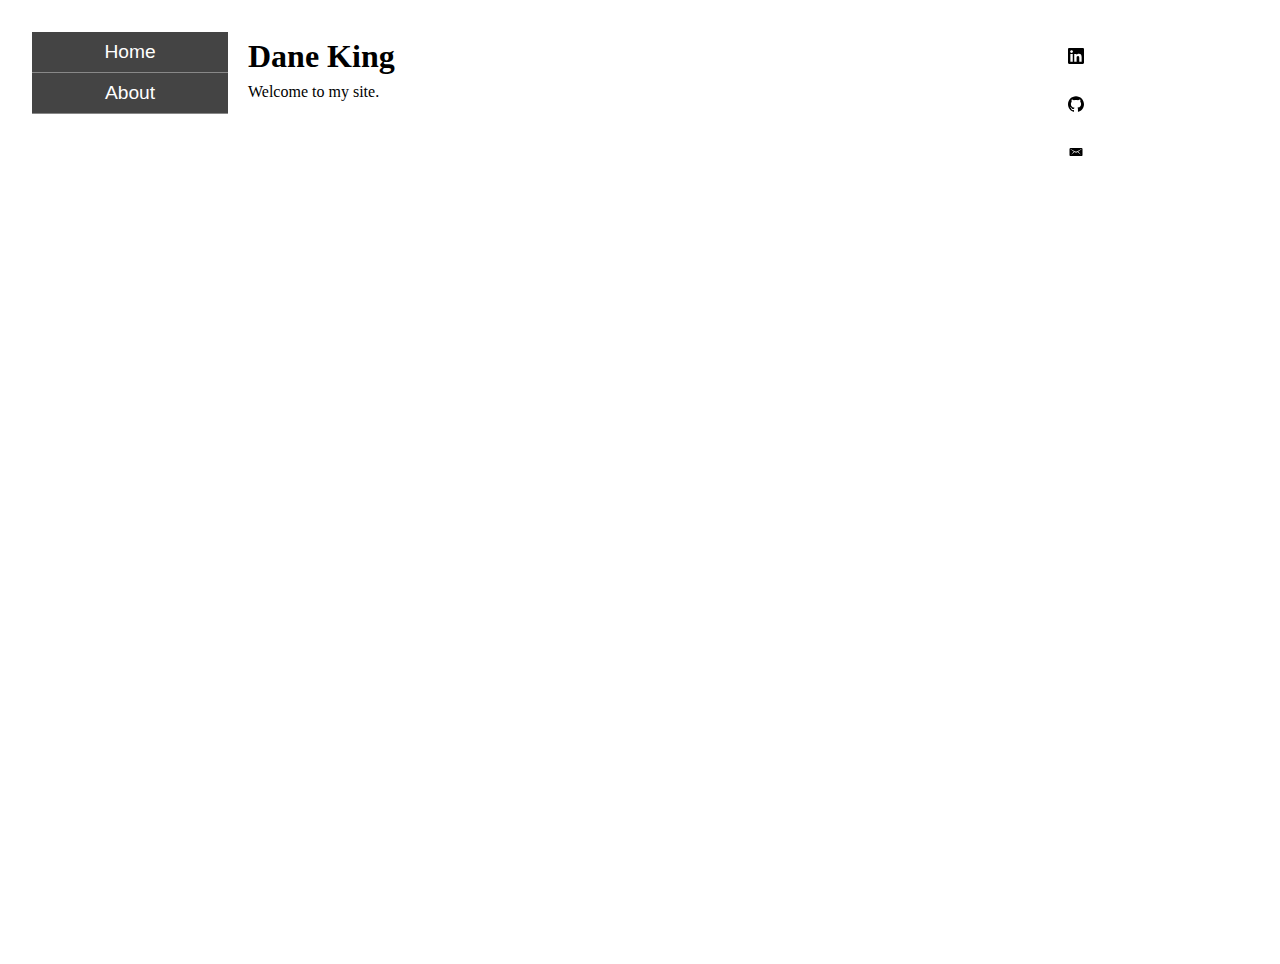
==== index.html @ af9c8a22 "initial commit" ====
<html lang="en">

<head>
    <meta charset="UTF-8">
    <meta name="viewport" content="width=device-width, initial-scale=1.0">
    <title>Dane King</title>
    <link rel="stylesheet" href="style.css">
</head>

<body>
    <div class="wrapper">
        <nav class="main-nav">
            <ul>
                <li>
                    <a href="./index.html" alt="Home">Home</a>
                </li>
                <li>
                    <a href="./about.html" alt="About">About</a>
                </li>

            </ul>
        </nav>
        <article class="content">
            <h1>Dane King</h1>
            <p>Welcome to my site.</p>
        </article>
        <aside class="side">
            <div>
                <a href="https://www.linkedin.com/in/daneking/" target="_blank" alt="LinkedIn Profile">
                    <img src="./assets/icons/linkedin.svg" alt="LinkedIn Icon"></a>
            </div>
            <div>
                <a href="https://github.com/dane-king" target="_blank" alt="Github Repository">
                    <img src="./assets/icons/github.svg" alt="Github Icon"></a>
            </div>
            <div>
                <a href="mailto:kingd9@gmail.com" alt="Email Me">
                    <img src="./assets/icons/iconfinder_icon-email_211660.svg" alt="Github Icon"></a>
            </div>

        </aside>
    </div>
</body>

</html>
---- style.css ----
* {
  margin: 0;
  padding: 0;
}

html {
  font-size: 100%;
  box-sizing: border-box;
  margin: 2rem;
}

body {
  min-height: 100vh;
  line-height: 1.5;
}

*::before,
*::after {
  box-sizing: inherit;
}

.wrapper {
  display: grid;
  grid-gap: 20px;
  grid-template-areas:
    "nav"
    "content"
    "sidebar";
}

.content {
  grid-area: content;
}
.main-nav {
  grid-area: nav;
}
.side {
  grid-area: sidebar;
}
.main-nav ul {
  list-style: none;
  background-color: #444;
  text-align: center;
}

.main-nav li {
  font-family: "Oswald", sans-serif;
  font-size: 1.2em;
  line-height: 40px;
  height: 40px;
  border-bottom: 1px solid #888;
  padding: 0;
  margin: 0;
}

.main-nav a {
  text-decoration: none;
  color: #fff;
  display: block;
  transition: 0.3s background-color;
}

.main-nav a:hover {
  background-color: #9ea3a3;
}

.side img {
  width: 1rem;
  width: 1rem;
  margin: 1rem;
}
.main-nav li a {
    padding: 0 1em;
  }

@media (min-width: 500px) {
  .wrapper {
    grid-template-columns: 1fr 3fr;
    grid-template-areas:
      "nav nav"
      "sidebar content";
  }

  nav ul {
    display: flex;
    justify-content: space-between;
  }
}

@media (min-width: 700px) {
  .wrapper {
    grid-template-columns: 1fr 4fr 1fr;
    grid-template-areas: "nav content sidebar";
  }

  nav ul {
    flex-direction: column;
  }
}
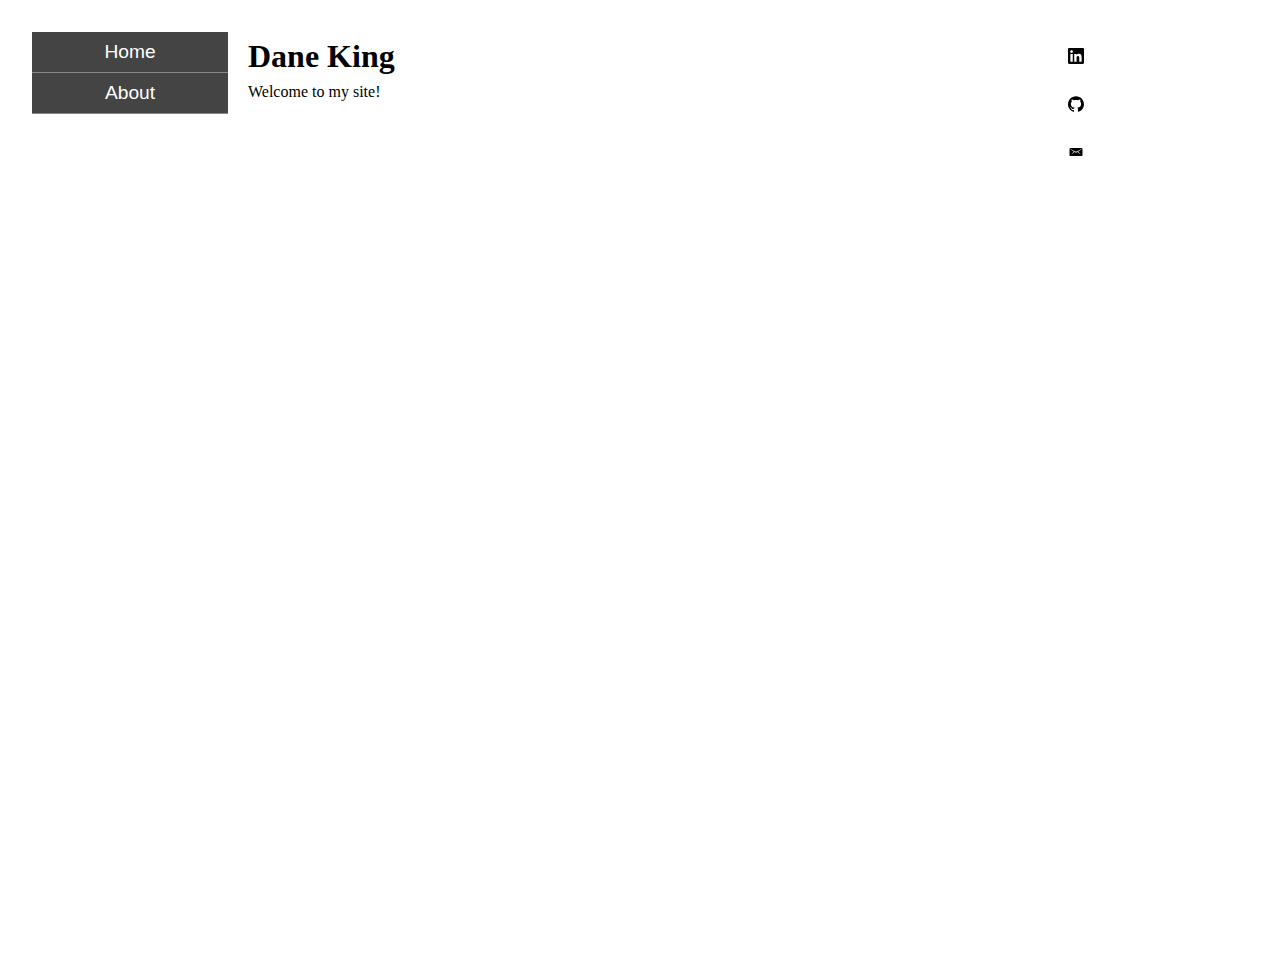
==== commit 169b5159: "change to test pipeline" ====
--- a/index.html
+++ b/index.html
@@ -22,7 +22,7 @@
         </nav>
         <article class="content">
             <h1>Dane King</h1>
-            <p>Welcome to my site.</p>
+            <p>Welcome to my site!</p>
         </article>
         <aside class="side">
             <div>
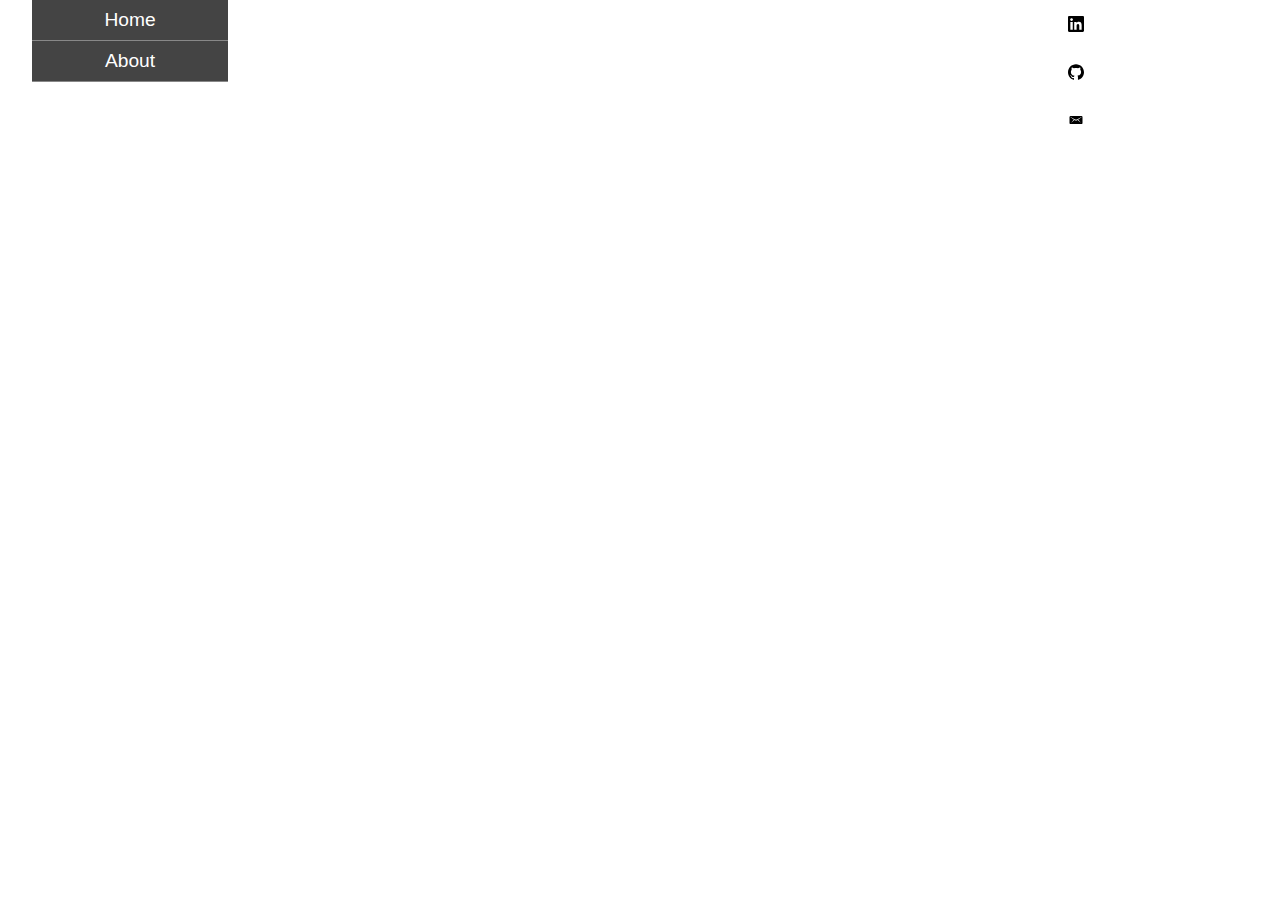
==== commit 6260c644: "adding show hide" ====
--- a/index.html
+++ b/index.html
@@ -12,17 +12,21 @@
         <nav class="main-nav">
             <ul>
                 <li>
-                    <a href="./index.html" alt="Home">Home</a>
+                    <a href="#Home" alt="Home">Home</a>
                 </li>
                 <li>
-                    <a href="./about.html" alt="About">About</a>
+                    <a href="#About" alt="About">About</a>
                 </li>
 
             </ul>
         </nav>
-        <article class="content">
-            <h1>Dane King</h1>
-            <p>Welcome to my site!</p>
+        <article class="content" id="Home">
+                <h1>Dane King</h1>
+                <p>Welcome to my site!</p>
+        </article>
+        <article class="content" id="About">
+            <h1>About Me</h1>
+            <p>I am passionate about technology and everything web. Recently, I have been interested in code quality and dev processes. I have been programming for about 20 years, with the last 15+ being mostly Web development with Java/Spring MVC, and some SPA with Angular and VueJs. I enjoy coaching junior developers and I'm passionate about TDD and Agile.</p>
         </article>
         <aside class="side">
             <div>
--- a/style.css
+++ b/style.css
@@ -6,7 +6,6 @@
 html {
   font-size: 100%;
   box-sizing: border-box;
-  margin: 2rem;
 }
 
 body {
@@ -20,6 +19,7 @@
 }
 
 .wrapper {
+  margin: 0 2rem;
   display: grid;
   grid-gap: 20px;
   grid-template-areas:
@@ -70,8 +70,17 @@
   margin: 1rem;
 }
 .main-nav li a {
-    padding: 0 1em;
-  }
+  padding: 0 1em;
+}
+
+.content {
+  visibility: hidden;
+}
+
+.content a:active,
+.content:target {
+  visibility: visible;
+}
 
 @media (min-width: 500px) {
   .wrapper {
@@ -97,5 +106,3 @@
     flex-direction: column;
   }
 }
-
-
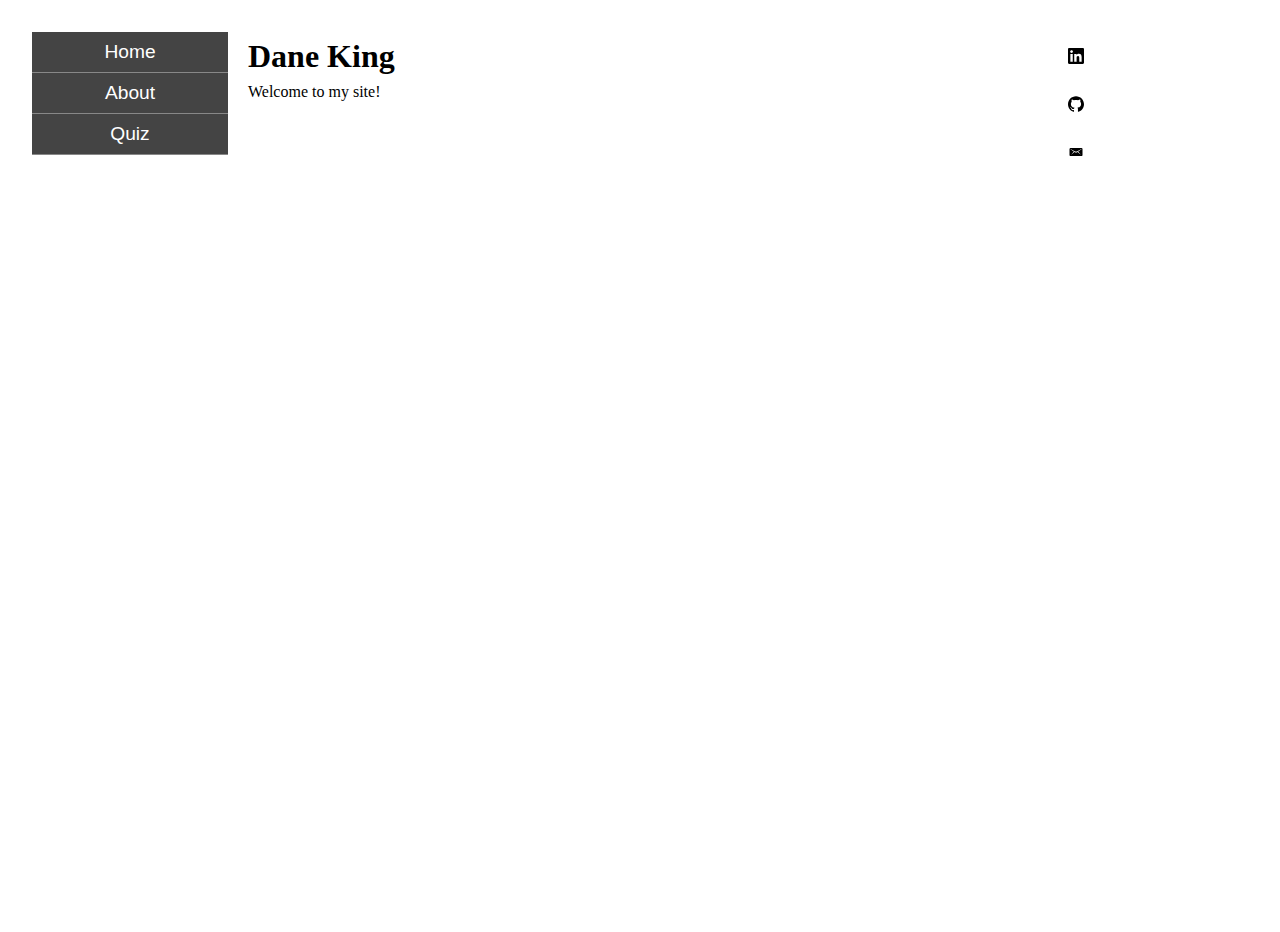
==== commit c06c8fef: "added quiz links" ====
--- a/index.html
+++ b/index.html
@@ -12,21 +12,21 @@
         <nav class="main-nav">
             <ul>
                 <li>
-                    <a href="#Home" alt="Home">Home</a>
+                    <a href="./index.html" alt="Home">Home</a>
                 </li>
                 <li>
-                    <a href="#About" alt="About">About</a>
+                    <a href="./about.html" alt="About">About</a>
+                </li>
+                <li>
+                    <a href="./quiz.html" alt="Quiz">Quiz</a>
                 </li>
 
             </ul>
+
         </nav>
-        <article class="content" id="Home">
+        <article class="content">
                 <h1>Dane King</h1>
                 <p>Welcome to my site!</p>
-        </article>
-        <article class="content" id="About">
-            <h1>About Me</h1>
-            <p>I am passionate about technology and everything web. Recently, I have been interested in code quality and dev processes. I have been programming for about 20 years, with the last 15+ being mostly Web development with Java/Spring MVC, and some SPA with Angular and VueJs. I enjoy coaching junior developers and I'm passionate about TDD and Agile.</p>
         </article>
         <aside class="side">
             <div>
--- a/style.css
+++ b/style.css
@@ -19,7 +19,7 @@
 }
 
 .wrapper {
-  margin: 0 2rem;
+  margin: 2rem;
   display: grid;
   grid-gap: 20px;
   grid-template-areas:
@@ -73,14 +73,6 @@
   padding: 0 1em;
 }
 
-.content {
-  visibility: hidden;
-}
-
-.content a:active,
-.content:target {
-  visibility: visible;
-}
 
 @media (min-width: 500px) {
   .wrapper {
